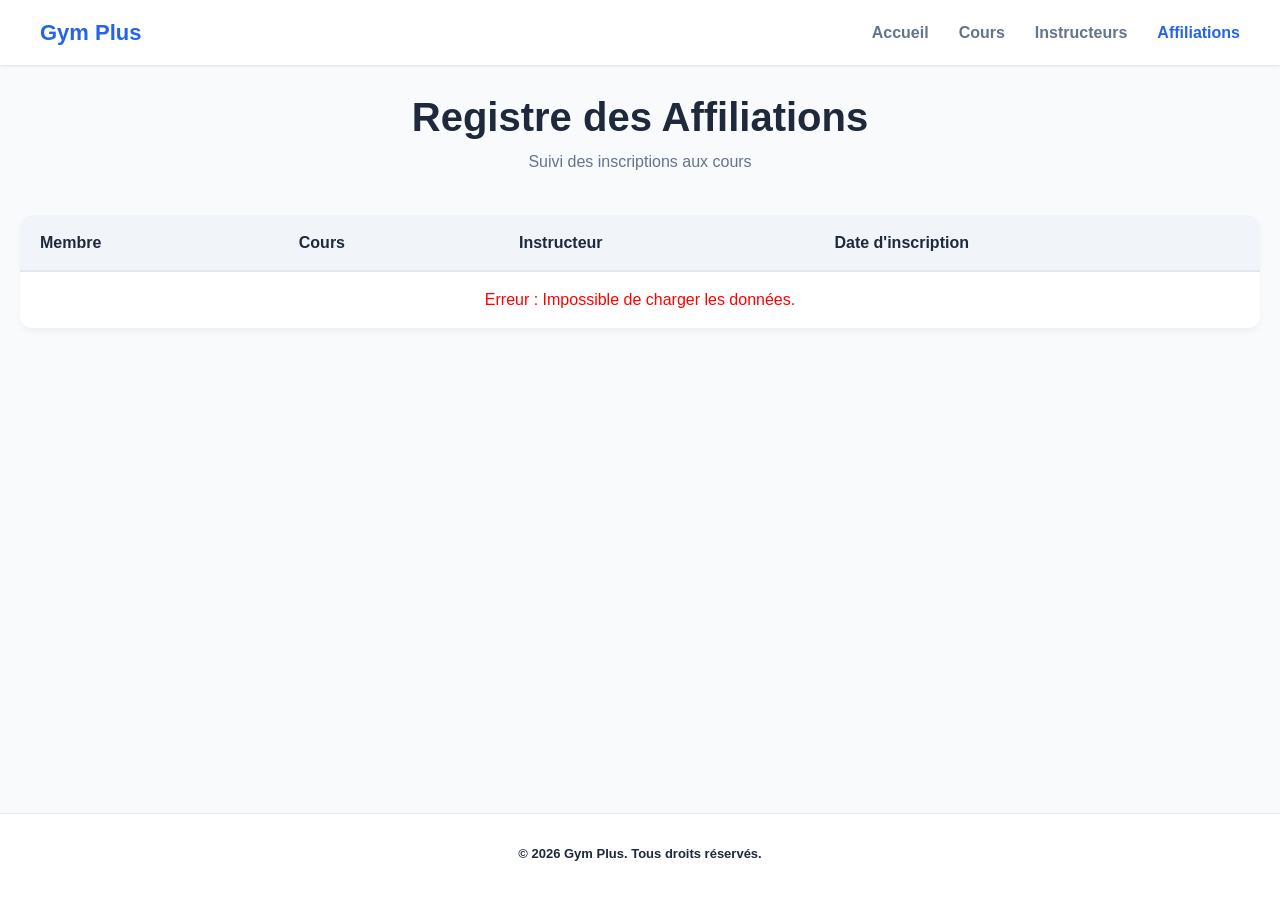
==== affiliation.html @ 6f08fbb0 "Mise à jour du projet" ====
<!DOCTYPE html>
<html lang="fr">
<head>
    <meta charset="UTF-8">
    <meta name="viewport" content="width=device-width, initial-scale=1.0">
    <title>Gym Plus - Affiliations</title>
    <link rel="stylesheet" href="css/style.css">
</head>
<body>

    <header class="en-tete">
        <a href="#" class="logo">Gym Plus</a>
        <nav class="navigation">
            <ul>
                <li><a href="#">Accueil</a></li>
                <li><a href="#">Cours</a></li>
                <li><a href="instructeur.html">Instructeurs</a></li>
                <li><a href="affiliation.html" class="actif">Affiliations</a></li>
            </ul>
        </nav>
    </header>

    <main class="conteneur-principal">
        <div class="entete-liste">
            <h1>Registre des Affiliations</h1>
            <p class="texte-secondaire">Suivi des inscriptions aux cours</p>
        </div>

        <div class="conteneur-tableau">
            <table class="tableau-donnees">
                <thead>
                    <tr>
                        <th>Membre</th>
                        <th>Cours</th>
                        <th>Instructeur</th>
                        <th>Date d'inscription</th>
                    </tr>
                </thead>
                <tbody id="corps-tableau">
                    <tr><td colspan="4" style="text-align:center;">Chargement des données...</td></tr>
                </tbody>
            </table>
        </div>
    </main>

    <footer class="pied-de-page">
        <div class="conteneur-footer">
            <p>&copy; 2026 Gym Plus. Tous droits réservés.</p>
        </div>
    </footer>

    <script src="js/api.js"></script>
    <script src="js/affiliation.js"></script>
</body>
</html>
---- css/style.css ----
:root {
    --couleur-primaire: #2563eb;
    --couleur-danger: #ef4444;
    --couleur-fond: #f8fafc;
    --couleur-carte: #ffffff;
    --texte-principal: #1e293b;
    --texte-secondaire: #64748b;
}

* {
    box-sizing: border-box;
    margin: 0;
    padding: 0;
    font-family: 'Inter', 'Segoe UI', sans-serif;
}

body {
    background-color: var(--couleur-fond);
    color: var(--texte-principal);
    line-height: 1.6;
    min-height: 100vh;
    display: flex;
    flex-direction: column;
    margin: 0;
}

.conteneur-principal {
    max-width: 1280px;
    margin: 0 auto;
    padding: 20px;
    width: 100%;
    flex: 1;
}

.en-tete {
    background-color: var(--couleur-carte);
    box-shadow: 0 1px 3px rgba(0,0,0,0.1);
    padding: 15px 40px;
    display: flex;
    justify-content: space-between;
    align-items: center;
}

.logo {
    font-size: 22px;
    font-weight: 800;
    color: var(--couleur-primaire);
    text-decoration: none;
}

.navigation ul {
    display: flex;
    list-style: none;
    gap: 30px;
}

.navigation a {
    text-decoration: none;
    color: var(--texte-secondaire);
    font-weight: 600;
}

.navigation a.actif, .navigation a:hover {
    color: var(--couleur-primaire);
}

.section-ajout {
    background-color: var(--couleur-carte);
    border-radius: 12px;
    padding: 30px;
    margin: 20px auto 40px;
    box-shadow: 0 4px 6px -1px rgba(0,0,0,0.05);
    border-top: 4px solid var(--couleur-primaire);
    max-width: 600px;
    width: 100%;
    display: flex;
    flex-direction: column;
    align-items: center;
}

.section-ajout h2 {
    margin-bottom: 20px;
    font-size: 1.2rem;
    color: var(--texte-principal);
    text-align: center;
}

#formulaire-ajout {
    width: 100%;
    display: flex;
    flex-direction: column;
}

.grille-formulaire {
    display: flex;
    flex-direction: column;
    gap: 20px;
    width: 100%;
}

.groupe-saisie {
    display: flex;
    flex-direction: column;
    gap: 8px;
}

.groupe-saisie.pleine-largeur { grid-column: 1 / -1; }

.groupe-saisie label {
    font-size: 13px;
    font-weight: 600;
    color: var(--texte-secondaire);
}

.groupe-saisie input, .groupe-saisie textarea {
    padding: 10px 15px;
    border: 1px solid #cbd5e1;
    resize: none;
    border-radius: 8px;
    background: #f8fafc;
    transition: all 0.2s;
}

.groupe-saisie input:focus, .groupe-saisie textarea:focus {
    outline: none;
    border-color: var(--couleur-primaire);
    background: #fff;
    box-shadow: 0 0 0 3px rgba(37, 99, 235, 0.1);
}

.btn-ajouter {
    margin-top: 20px;
    background-color: var(--couleur-primaire);
    color: white;
    border: none;
    padding: 12px 24px;
    border-radius: 8px;
    font-weight: 600;
    cursor: pointer;
    transition: ease 1s;
    align-self: center;
}

.btn-ajouter:hover { background-color: #1d4ed8; }

.entete-liste {
    text-align: center;
    margin-bottom: 40px;
}

.entete-liste h1 {
    font-size: 2.5rem;
    color: var(--texte-principal);
}

.texte-secondaire {
    color: var(--texte-secondaire);
}

.grille-cartes {
    display: grid;
    grid-template-columns: repeat(auto-fill, minmax(320px, 1fr));
    gap: 30px;
}

.carte {
    background: var(--couleur-carte);
    border-radius: 16px;
    overflow: hidden;
    box-shadow: 0 10px 15px -3px rgba(0,0,0,0.05);
    transition: transform 0.3s ease;
    position: relative;
}

.carte:hover { transform: translateY(-5px); }

.btn-supprimer {
    position: absolute;
    top: 15px;
    right: 15px;
    background-color: var(--couleur-danger);
    color: white;
    border: none;
    width: 32px;
    height: 32px;
    border-radius: 50%;
    display: flex;
    align-items: center;
    justify-content: center;
    cursor: pointer;
    font-weight: bold;
    box-shadow: 0 2px 4px rgba(239, 68, 68, 0.4);
    z-index: 10;
    transition: transform 0.2s;
}

.btn-supprimer:hover { transform: scale(1.1); }

.carte-couverture {
    height: 120px;
    background: linear-gradient(135deg, #60a5fa, #2563eb);
}

.carte-profil {
    width: 90px;
    height: 90px;
    background-color: #e2e8f0;
    border-radius: 50%;
    border: 4px solid var(--couleur-carte);
    margin: -45px auto 10px;
    display: flex;
    align-items: center;
    justify-content: center;
    font-size: 12px;
    color: var(--texte-secondaire);
    box-shadow: 0 2px 4px rgba(0,0,0,0.1);
}

.carte-corps {
    padding: 0 25px 25px;
    text-align: center;
}

.carte-nom {
    font-size: 1.25rem;
    font-weight: 700;
    margin-bottom: 5px;
}

.carte-specialite {
    display: inline-block;
    background: #f1f5f9;
    color: #475569;
    padding: 4px 12px;
    border-radius: 20px;
    font-size: 12px;
    font-weight: 600;
    margin-bottom: 15px;
}

.carte-bio {
    font-size: 14px;
    color: var(--texte-secondaire);
    margin-bottom: 20px;
}

.pied-de-page {
    background-color: var(--couleur-carte);
    border-top: 1px solid #e2e8f0;
    padding: 30px 20px;
    text-align: center;
    margin-top: auto;
}

.conteneur-footer p {
    color: var(--texte-principal);
    font-weight: 600;
    margin-bottom: 5px;
}

.conteneur-footer {
    font-size: 13px;
    color: var(--texte-secondaire);
    font-weight: normal;
}

.conteneur-tableau {
    background-color: var(--couleur-carte);
    border-radius: 12px;
    box-shadow: 0 4px 6px -1px rgba(0,0,0,0.05);
    overflow: hidden;
    margin-top: 20px;
}

.tableau-donnees {
    width: 100%;
    border-collapse: collapse;
    text-align: left;
}

.tableau-donnees th {
    background-color: #f1f5f9;
    color: var(--texte-principal);
    font-weight: 600;
    padding: 15px 20px;
    border-bottom: 2px solid #e2e8f0;
}

.tableau-donnees td {
    padding: 15px 20px;
    border-bottom: 1px solid #e2e8f0;
    color: var(--texte-secondaire);
}

.tableau-donnees tr:last-child td {
    border-bottom: none;
}

.tableau-donnees tr:hover {
    background-color: #f8fafc;
}

.tableau-donnees td strong {
    color: var(--couleur-primaire);
}
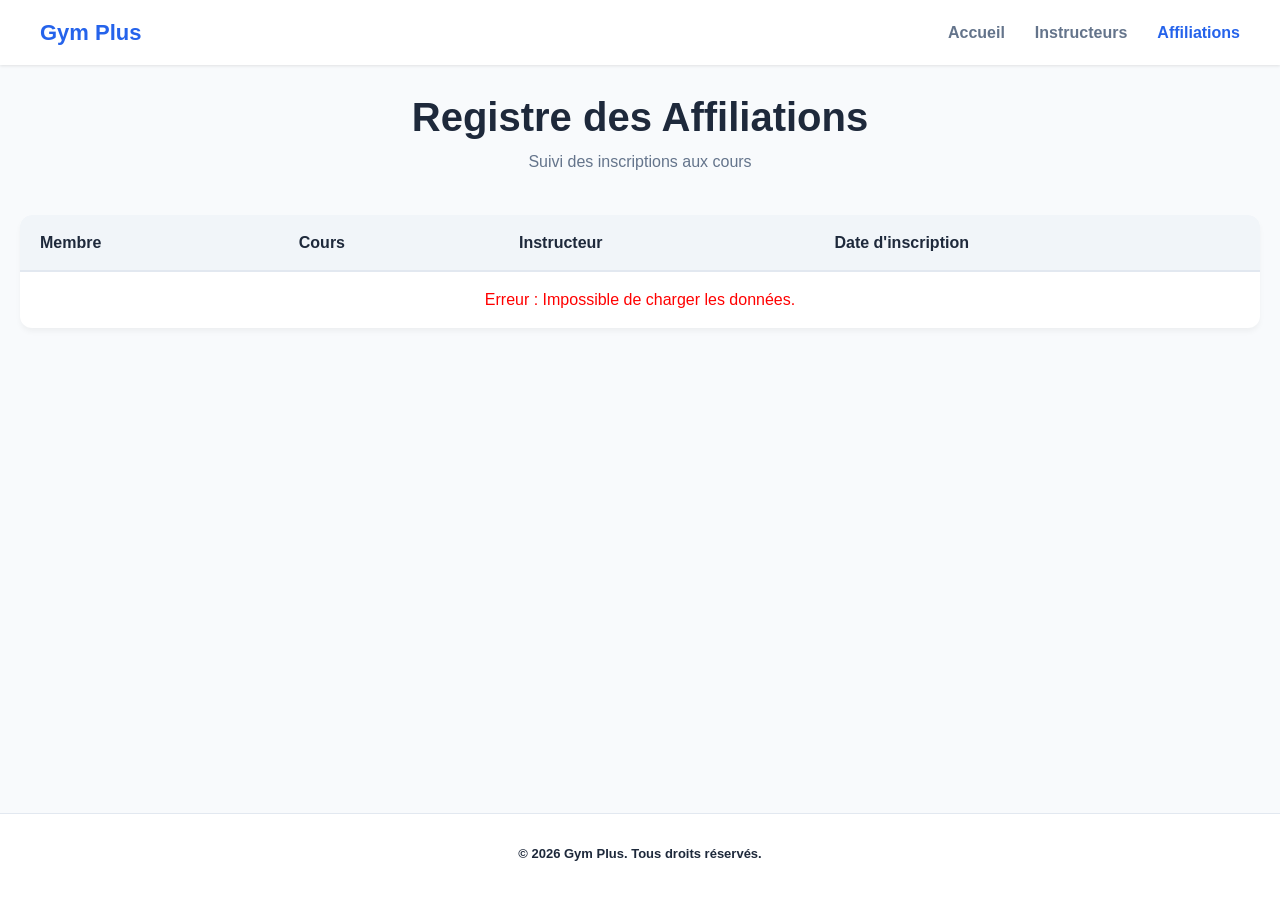
==== commit 5126ec31: "modification de l'entête" ====
--- a/affiliation.html
+++ b/affiliation.html
@@ -12,8 +12,7 @@
         <a href="#" class="logo">Gym Plus</a>
         <nav class="navigation">
             <ul>
-                <li><a href="#">Accueil</a></li>
-                <li><a href="#">Cours</a></li>
+                <li><a href="index.html">Accueil</a></li>
                 <li><a href="instructeur.html">Instructeurs</a></li>
                 <li><a href="affiliation.html" class="actif">Affiliations</a></li>
             </ul>
